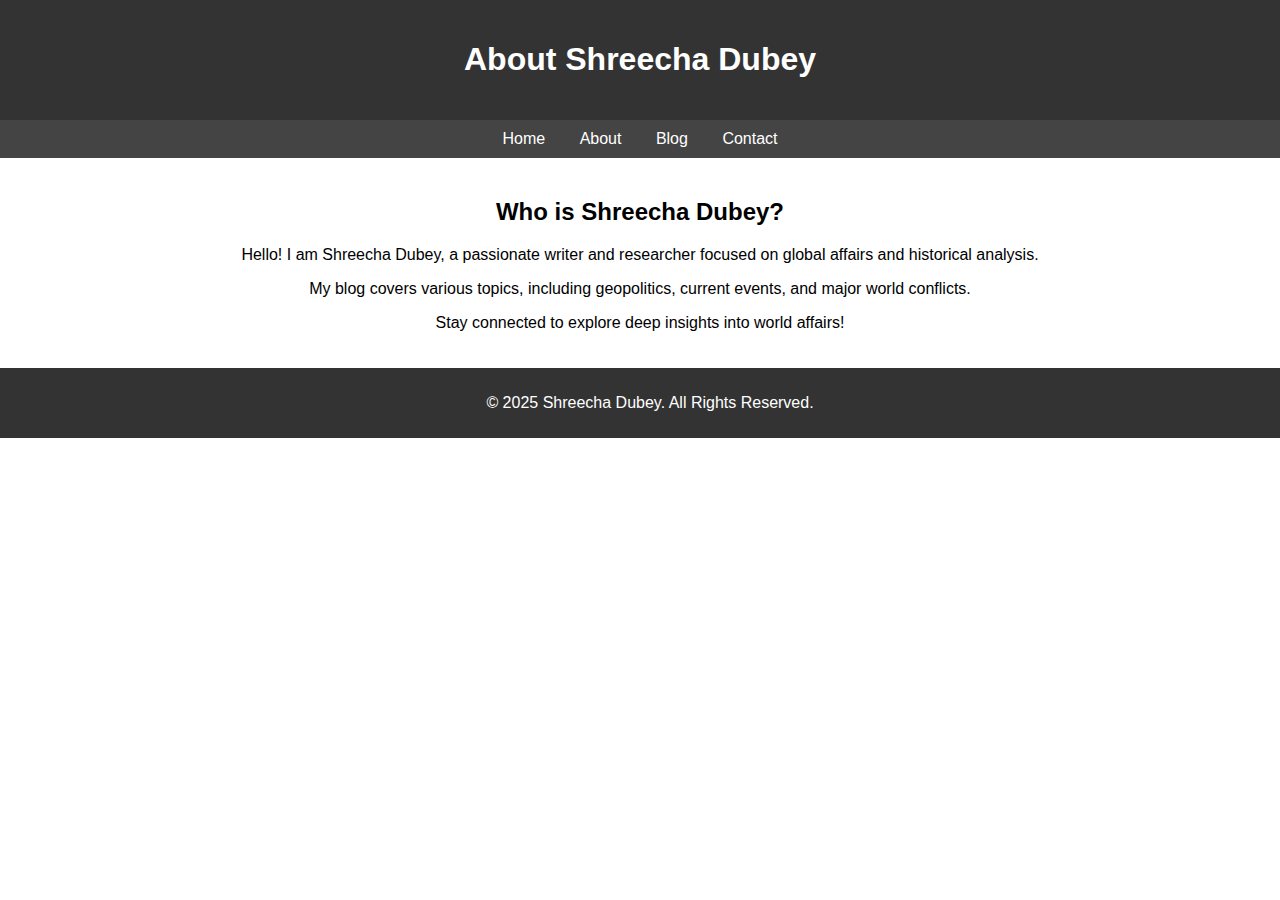
==== about.html @ e358bf0a "Add files via upload" ====
<!DOCTYPE html>
<html lang="en">
<head>
    <meta charset="UTF-8">
    <meta name="viewport" content="width=device-width, initial-scale=1.0">
    <title>About - Shreecha Dubey</title>
    <style>
        body {
            font-family: Arial, sans-serif;
            margin: 0;
            padding: 0;
            text-align: center;
        }
        header {
            background-color: #333;
            color: white;
            padding: 20px;
        }
        nav {
            background-color: #444;
            padding: 10px;
        }
        nav a {
            color: white;
            text-decoration: none;
            margin: 0 15px;
        }
        .container {
            max-width: 800px;
            margin: auto;
            padding: 20px;
        }
        footer {
            background-color: #333;
            color: white;
            padding: 10px;
            position: relative;
            bottom: 0;
            width: 100%;
        }
    </style>
</head>
<body>
    <header>
        <h1>About Shreecha Dubey</h1>
    </header>
    <nav>
        <a href="index.html">Home</a>
        <a href="about.html">About</a>
        <a href="blog.html">Blog</a>
        <a href="contact.html">Contact</a>
    </nav>
    <div class="container">
        <h2>Who is Shreecha Dubey?</h2>
        <p>Hello! I am Shreecha Dubey, a passionate writer and researcher focused on global affairs and historical analysis.</p>
        <p>My blog covers various topics, including geopolitics, current events, and major world conflicts.</p>
        <p>Stay connected to explore deep insights into world affairs!</p>
    </div>
    <footer>
        <p>&copy; 2025 Shreecha Dubey. All Rights Reserved.</p>
    </footer>
</body>
</html>
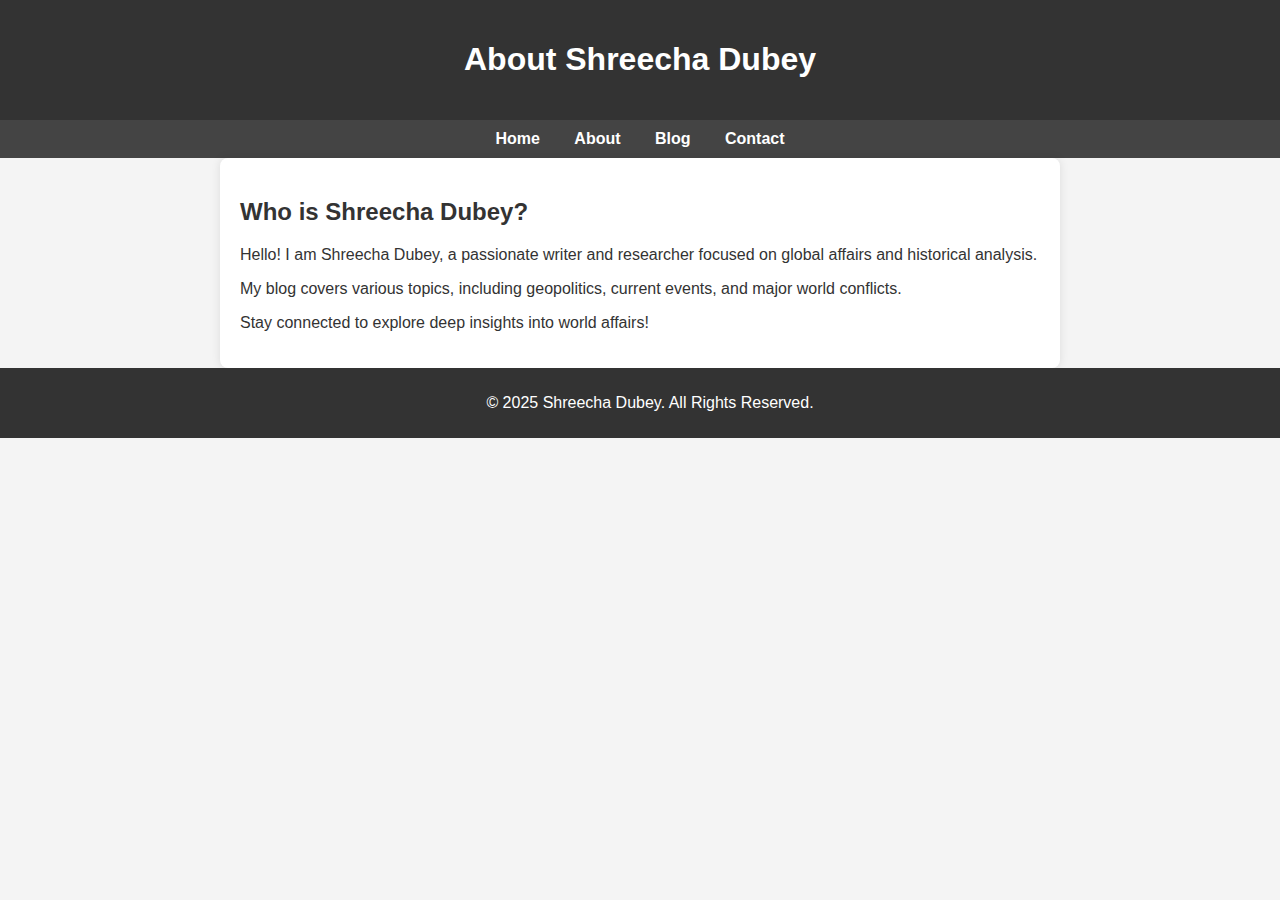
==== commit f410e713: "Update about.html" ====
--- a/about.html
+++ b/about.html
@@ -3,6 +3,7 @@
 <head>
     <meta charset="UTF-8">
     <meta name="viewport" content="width=device-width, initial-scale=1.0">
+     <link rel="stylesheet" href="style.css">
     <title>About - Shreecha Dubey</title>
     <style>
         body {
@@ -34,11 +35,14 @@
             background-color: #333;
             color: white;
             padding: 10px;
-            position: relative;
+            position: sticky;
             bottom: 0;
             width: 100%;
         }
     </style>
+    <script>window.$zoho=window.$zoho || {};$zoho.salesiq=$zoho.salesiq||{ready:function(){}}</script>
+    <script id="zsiqscript" src="https://salesiq.zohopublic.in/widget?wc=siqcc60340164df060808962f3dd6d876d0fe059851305131ad860ed0a710d81024" defer>
+         </script>
 </head>
 <body>
     <header>
--- a/style.css
+++ b/style.css
@@ -0,0 +1,159 @@
+body {
+    font-family: Arial, sans-serif;
+    margin: 0;
+    padding: 0;
+    text-align: center;
+}
+body {
+    background-color: #f4f4f4;  /* हल्का Gray Background */
+    font-family: 'Arial', sans-serif;
+    color: #333;
+    margin: 0;
+    padding: 0;
+}
+
+header {
+    background-color: #333;
+    color: white;
+    padding: 20px;
+}
+header {
+    background-color: #333;
+    color: white;
+    padding: 20px;
+    text-align: center;
+}
+
+nav {
+    background-color: #444;
+    padding: 10px;
+    text-align: center;
+}
+
+nav a {
+    color: white;
+    text-decoration: none;
+    margin: 0 15px;
+    font-weight: bold;
+}
+
+nav {
+    background-color: #444;
+    padding: 10px;
+}
+
+nav a {
+    color: white;
+    text-decoration: none;
+    margin: 0 15px;
+}
+
+.container {
+    max-width: 800px;
+    margin: auto;
+    padding: 20px;
+}
+.container {
+    max-width: 800px;
+    margin: auto;
+    padding: 20px;
+    background: white;
+    box-shadow: 0px 0px 10px rgba(0, 0, 0, 0.1);
+    border-radius: 8px;
+}
+
+.blog-post {
+    background: #f9f9f9;
+    padding: 15px;
+    margin: 10px 0;
+    border-radius: 5px;
+}
+
+.blog-post h3 {
+    color: #333;
+}
+
+.read-more {
+    display: inline-block;
+    padding: 5px 10px;
+    margin-top: 10px;
+    background: #007BFF;
+    color: white;
+    text-decoration: none;
+    border-radius: 5px;
+}
+
+.read-more:hover {
+    background: #0056b3;
+}
+.contact-list {
+    list-style: none;
+    padding: 0;
+}
+
+.contact-list li {
+    margin: 10px 0;
+    font-size: 18px;
+}
+
+.contact-list a {
+    color: #007BFF;
+    text-decoration: none;
+}
+
+.contact-list a:hover {
+    text-decoration: underline;
+}
+
+.container {
+    max-width: 600px; /* Content को छोटा करके Side में लाने के लिए */
+    margin: auto;  /* Center में लाने के लिए */
+    text-align: left; /* Text Left Align होगा */
+}
+
+.contact-list {
+    display: flex;
+    flex-direction: column;
+    align-items: flex-start;
+}
+
+.contact-list i {
+    margin-right: 10px; /* Icon और Text के बीच Space */
+}
+footer {
+    background-color: #333;
+    color: white;
+    padding: 10px;
+    text-align: center;
+    position: relative;
+    bottom: 0;
+    width: 100%;
+}
+.contact-list i {
+    color: #007BFF; /* Blue Icons */
+    margin-right: 10px;
+}
+.contact-list a {
+    font-size: 18px;
+    font-weight: bold;
+    color: #007BFF;
+    text-decoration: none;
+}
+.slider-buttons {
+    display: flex;
+    justify-content: space-between;
+    margin-top: 20px;
+}
+.slider-buttons button {
+    padding: 10px 15px;
+    font-size: 16px;
+    cursor: pointer;
+    border: none;
+    background-color: #444;
+    color: white;
+    border-radius: 5px;
+}
+.slider-buttons button:hover {
+    background-color: #666;
+}
+
